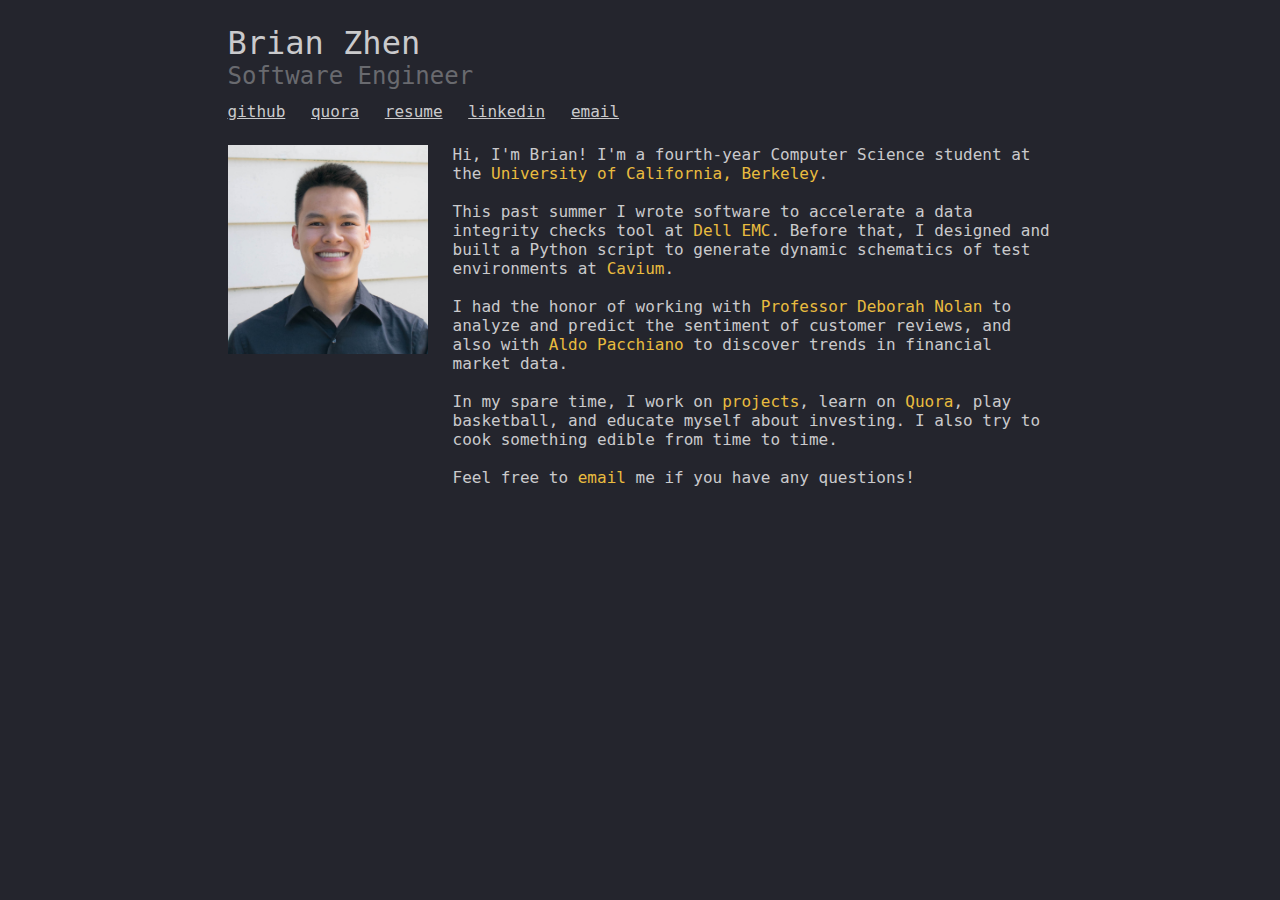
==== index.html @ 46df851a "initial commit" ====
<!doctype html>
<html>
<head>
	<title>Brian Zhen</title>
	<meta name="description" content="Brian Zhen, Software Engineer" />
	<meta name="author" content="Brian Zhen">
	<meta name="viewport" content="width=device-width">
	<link href="css/main.css" rel="stylesheet">
</head>
<body>
	<div class="container">
	<div class="header">
		<h1>Brian Zhen</h1>
		<h2>Software Engineer</h2>
		<div class="links">
		    <a href="http://github.com/bzhen">github</a>
		    <a href="http://www.quora.com/profile/Brian-Zhen">quora</a>
		    <a href="resources/resume.pdf">resume</a>
		    <a href="http://linkedin.com/in/bzhen">linkedin</a>
		    <a href="mailto:bzhen@berkeley.edu">email</a>
		</div>
	</div>

	<img id="me" src="resources/me.jpg"/>
	<div class="intro">
		Hi, I'm Brian! I'm a fourth-year Computer Science student at the
		<a href="http://www.eecs.berkeley.edu/">University of California,
		Berkeley</a>.<br><br>
		
		This past summer I wrote software to accelerate a data integrity
		checks tool at <a href="http://www.dellemc.com">Dell EMC</a>.
		Before that, I designed and built a Python script to generate dynamic
		schematics of test environments at 
		<a href="http://www.cavium.com/">Cavium</a>.<br><br>
		
		I had the honor of working with
		<a href="http://www.stat.berkeley.edu/~nolan/">Professor Deborah Nolan</a>
		to analyze and predict the sentiment of customer reviews, and also
		with
		<a href="http://people.eecs.berkeley.edu/~pacchiano/">Aldo Pacchiano</a>
		to discover trends in financial market data.<br><br>

		In my spare time, I work on
		<a href="http://github.com/bzhen">projects</a>, learn on
		<a href="http://www.quora.com">Quora</a>, play basketball, and
		educate myself about investing. I also try to cook something edible 
		from time to time.<br><br>

		Feel free to <a href="mailto:bzhen@berkeley.edu">email</a> me if you
		have any questions!
	</div>
	</div>
</body>
</html>
---- css/main.css ----
body {
  background: #24252D;
  /*background: #ffffff;*/
  color: #CACACC;
  font-family: 'Roboto Mono', monospace;
  font-size: 1em;
  display: flex;
  justify-content: center;
}
.container {
  max-width: 850px;
  margin: 1em 0;
}
.container .intro {
  max-width: 600px;
  float: right;
}
h1 {
  font-weight: 400;
  margin: 0;
}
h2 {
  color: #696A6F;
  font-weight: 300;
  margin: 0 0 .5em 0;
}
.links {
  margin: 0 0 1.5em 0;
}
.links a {
  color: #CACACC;
  margin: auto 1em auto 0;
}
#me {
    margin: 0px 25px 15px 0px;
    display: block;
    width: 200px;
    float: left;
}
.intro {
  margin: 0 0 2em 0;
}
.intro a {
  color: #E9BC3F;
  text-decoration: none;
}
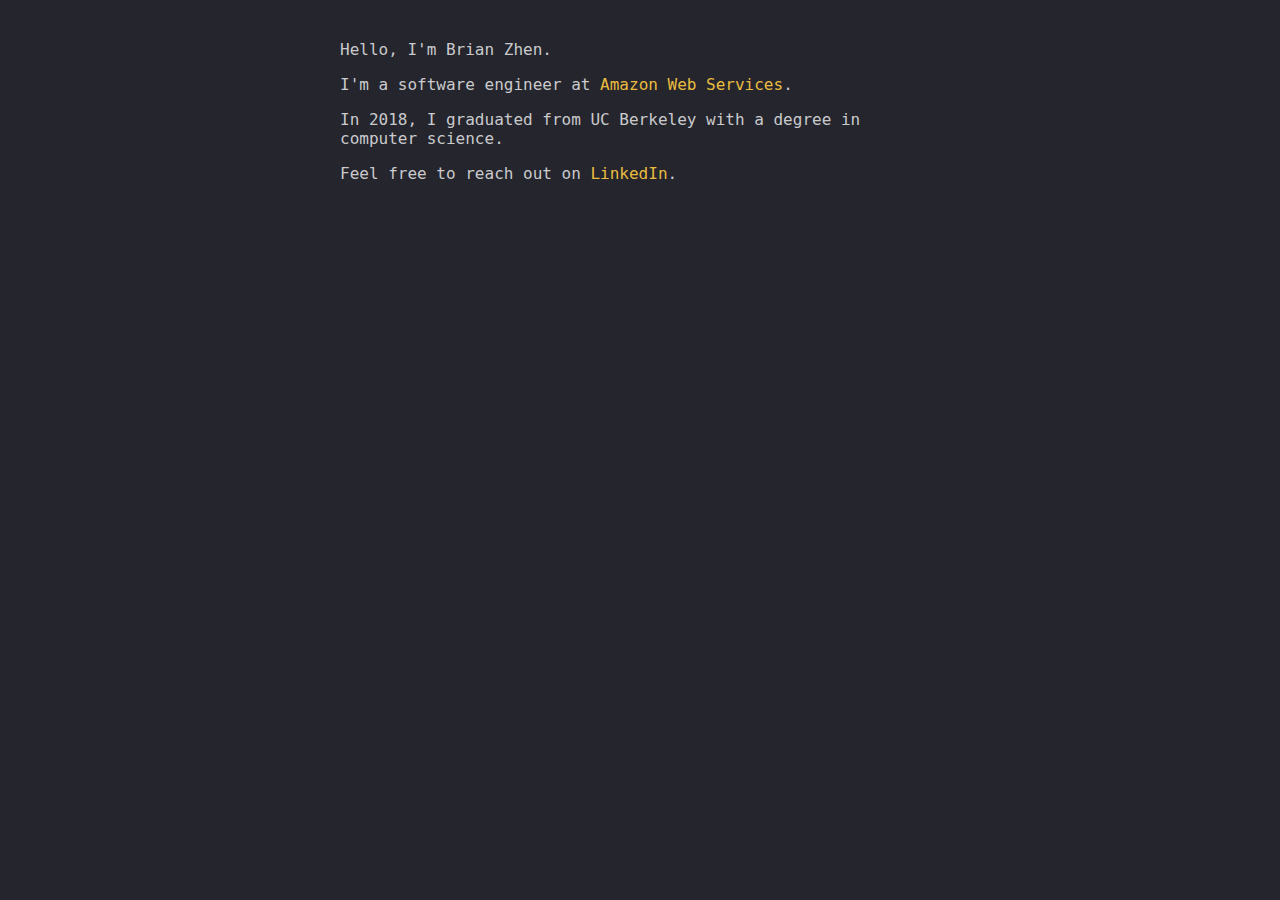
==== commit a3b7da8b: "update intro and simplify homepage" ====
--- a/index.html
+++ b/index.html
@@ -2,53 +2,23 @@
 <html>
 <head>
 	<title>Brian Zhen</title>
-	<meta name="description" content="Brian Zhen, Software Engineer" />
 	<meta name="author" content="Brian Zhen">
 	<meta name="viewport" content="width=device-width">
 	<link href="css/main.css" rel="stylesheet">
 </head>
 <body>
 	<div class="container">
-	<div class="header">
-		<h1>Brian Zhen</h1>
-		<h2>Software Engineer</h2>
-		<div class="links">
-		    <a href="http://github.com/bzhen">github</a>
-		    <a href="http://www.quora.com/profile/Brian-Zhen">quora</a>
-		    <a href="resources/resume.pdf">resume</a>
-		    <a href="http://linkedin.com/in/bzhen">linkedin</a>
-		    <a href="mailto:bzhen@berkeley.edu">email</a>
+		<div class="intro">
+			<p>
+			Hello, I'm Brian Zhen.
+			<p>
+			I'm a software engineer at <a href="http://aws.amazon.com">Amazon Web Services</a>.
+			<p>
+			In 2018, I graduated from UC Berkeley with a degree in computer science.
+			<p>
+			Feel free to reach out on <a href="http://linkedin.com/in/bzhen">LinkedIn</a>.
+			</p>
 		</div>
-	</div>
-
-	<img id="me" src="resources/me.jpg"/>
-	<div class="intro">
-		Hi, I'm Brian! I'm a fourth-year Computer Science student at the
-		<a href="http://www.eecs.berkeley.edu/">University of California,
-		Berkeley</a>.<br><br>
-		
-		This past summer I wrote software to accelerate a data integrity
-		checks tool at <a href="http://www.dellemc.com">Dell EMC</a>.
-		Before that, I designed and built a Python script to generate dynamic
-		schematics of test environments at 
-		<a href="http://www.cavium.com/">Cavium</a>.<br><br>
-		
-		I had the honor of working with
-		<a href="http://www.stat.berkeley.edu/~nolan/">Professor Deborah Nolan</a>
-		to analyze and predict the sentiment of customer reviews, and also
-		with
-		<a href="http://people.eecs.berkeley.edu/~pacchiano/">Aldo Pacchiano</a>
-		to discover trends in financial market data.<br><br>
-
-		In my spare time, I work on
-		<a href="http://github.com/bzhen">projects</a>, learn on
-		<a href="http://www.quora.com">Quora</a>, play basketball, and
-		educate myself about investing. I also try to cook something edible 
-		from time to time.<br><br>
-
-		Feel free to <a href="mailto:bzhen@berkeley.edu">email</a> me if you
-		have any questions!
-	</div>
 	</div>
 </body>
 </html>--- a/css/main.css
+++ b/css/main.css
@@ -1,6 +1,5 @@
 body {
   background: #24252D;
-  /*background: #ffffff;*/
   color: #CACACC;
   font-family: 'Roboto Mono', monospace;
   font-size: 1em;
